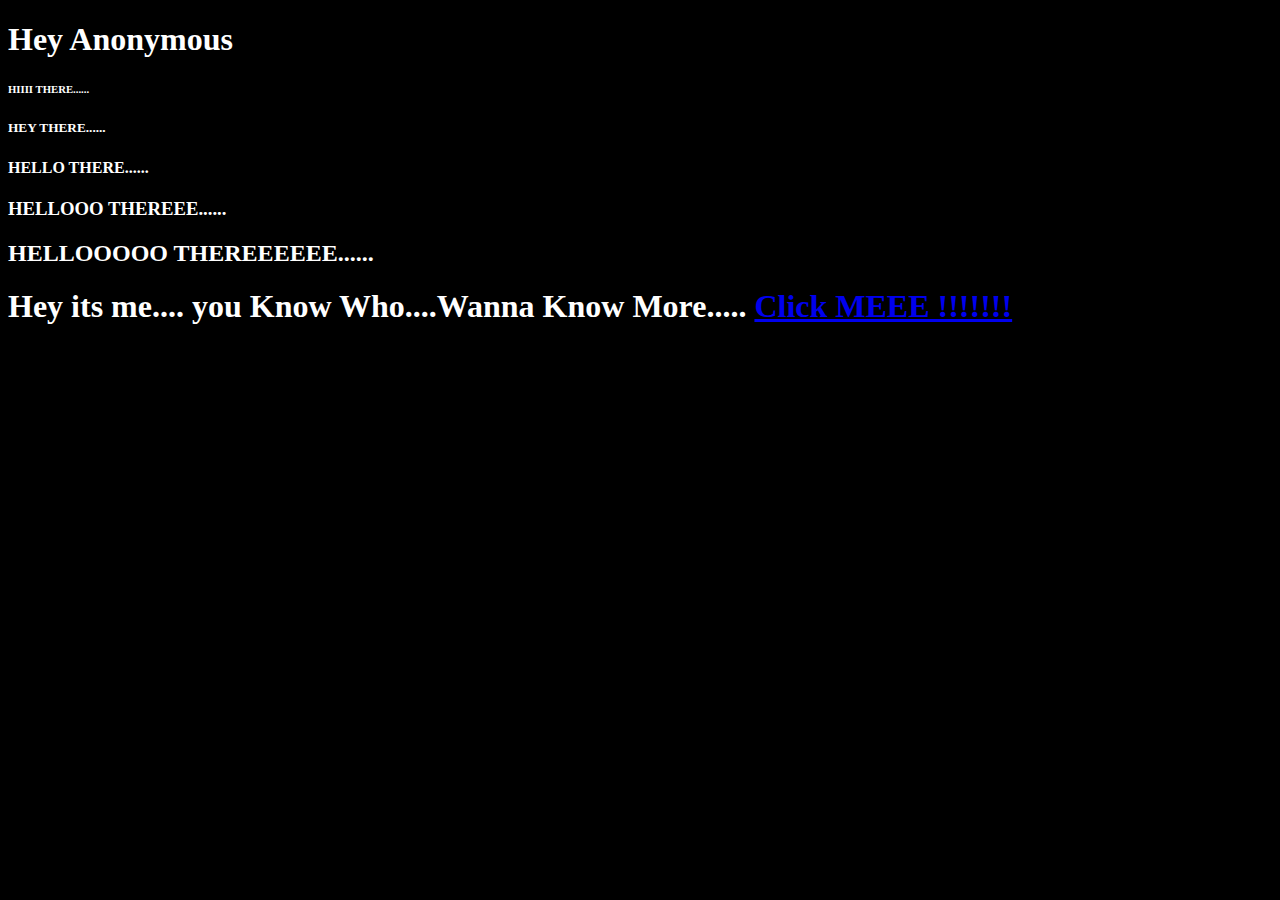
==== WEB-TECH/lab1.html @ 5852310e "Add files via upload" ====
<!DOCTYPE html>
<html>
<head>
<meta charset="ISO-8859-1">
<title>My First HTML Page</title>
</head>
<body bgcolor=black text="#ffffff">
	<b><h1>Hey Anonymous</h1> </b>
	<h6>HIIII THERE......</h6>
	<h5>HEY THERE......</h5>
	<h4>HELLO THERE......</h4>
	<h3>HELLOOO THEREEE......</h3>
	<h2>HELLOOOOO THEREEEEEE......</h2>
	
	<p><h1>Hey its me.... you Know Who....Wanna Know More.....
	 <a href="E:\Training\Web-HTML\WebContent\Lab2.html">Click MEEE !!!!!!!</a> </h1> </p>
	
</body>
</html>
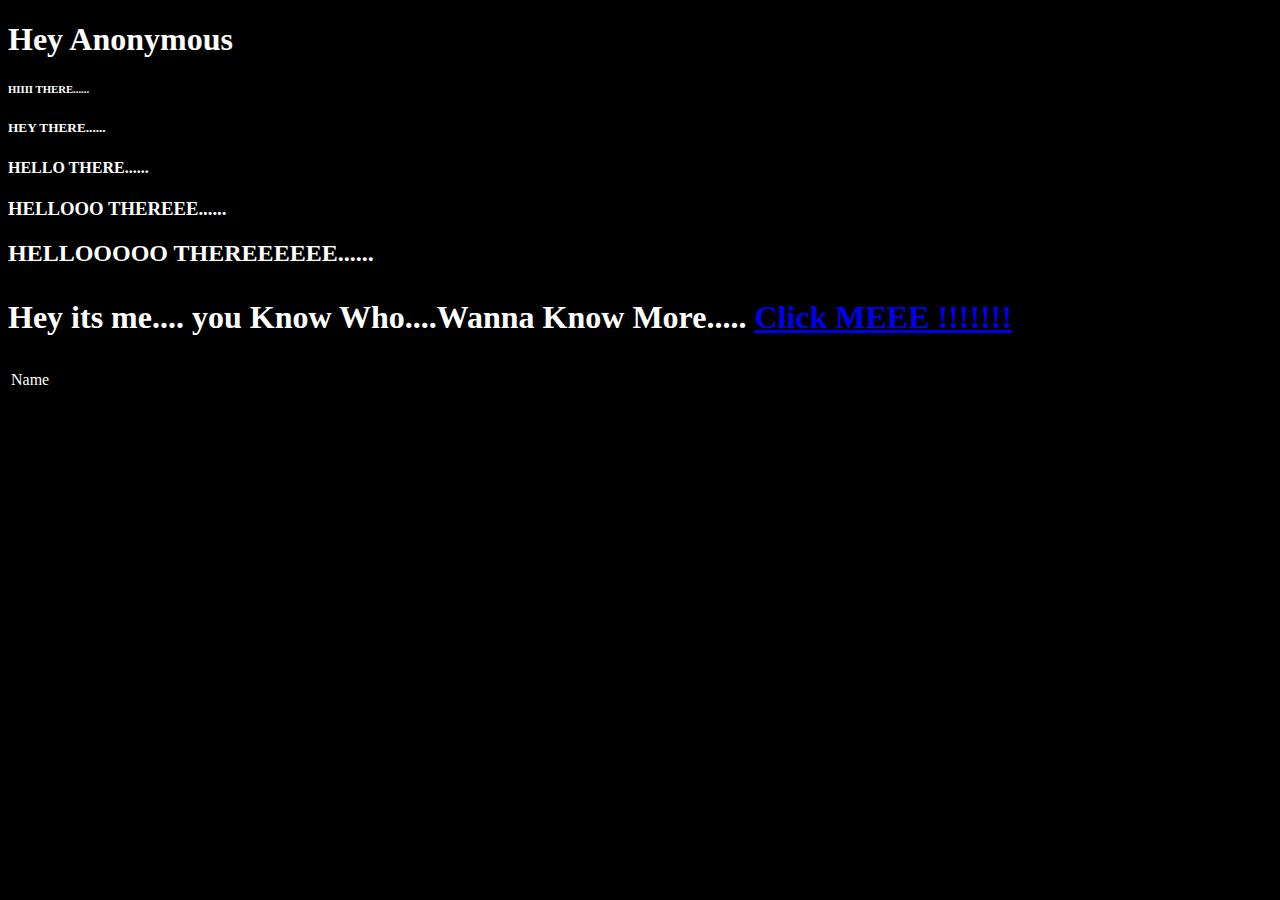
==== commit bfe1b862: "Add files via upload" ====
--- a/WEB-TECH/lab1.html
+++ b/WEB-TECH/lab1.html
@@ -12,8 +12,16 @@
 	<h3>HELLOOO THEREEE......</h3>
 	<h2>HELLOOOOO THEREEEEEE......</h2>
 	
-	<p><h1>Hey its me.... you Know Who....Wanna Know More.....
-	 <a href="E:\Training\Web-HTML\WebContent\Lab2.html">Click MEEE !!!!!!!</a> </h1> </p>
+	<h1><p>Hey its me.... you Know Who....Wanna Know More.....
+	 <a href="lab2.html">Click MEEE !!!!!!!</a>  </p></h1>
+	 
+	 <table>
+	 	<thead>
+	 		<td>Name</td>
+	 		
+	 
+	 	</thead>
+	 </table>
 	
 </body>
 </html>